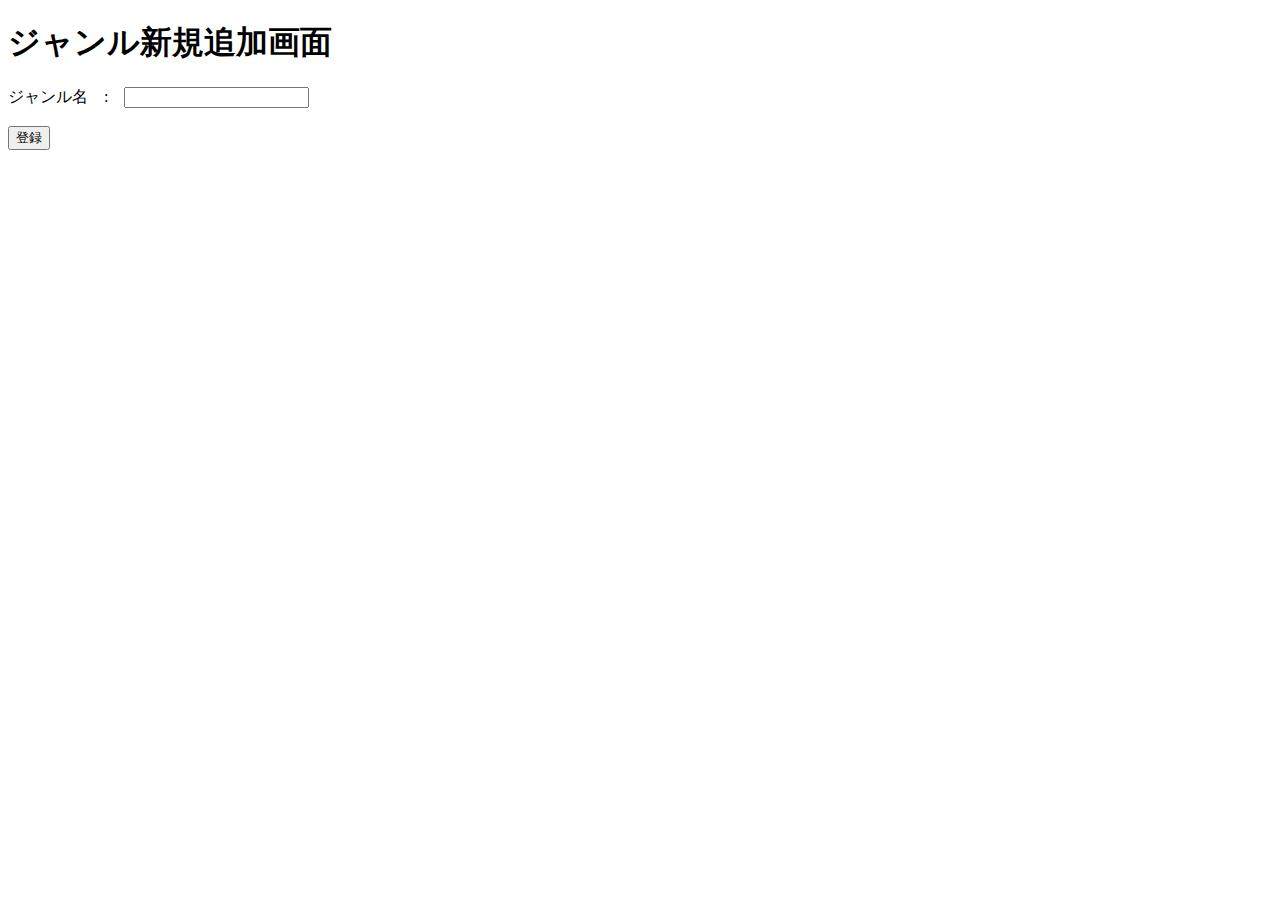
==== src/main/resources/templates/genreCreate.html @ 2f25acd5 "ジャンル追加機能作成" ====
<!DOCTYPE html>
<html xmlns:th="http://www.thymeleaf.org">
<head>
<meta charset="UTF-8">
<title  th:text="${title}">Insert title here</title>
<link th:href="@{/css/style.css}" rel="stylesheet" type="text/css">
</head>
<body>
	<div th:replace="header::header1"></div>
	<div><h1>ジャンル新規追加画面</h1></div>
	 <p th:text="${checkMessage}"></p>
	<div>
		<form method="post" action="#" th:action="@{/NoteToSelf/genreCreate}" th:object="${genreForm}">
			<label for="comment">ジャンル名　:　<input id="genre" name="genre" type="text" th:field="*{genre}" /></label>
				<div th:if="${#fields.hasErrors('genre')}" th:errors="*{genre}"></div>
			<br><input type="submit" value="登録">
		</form>
	</div>
</body>
</html>
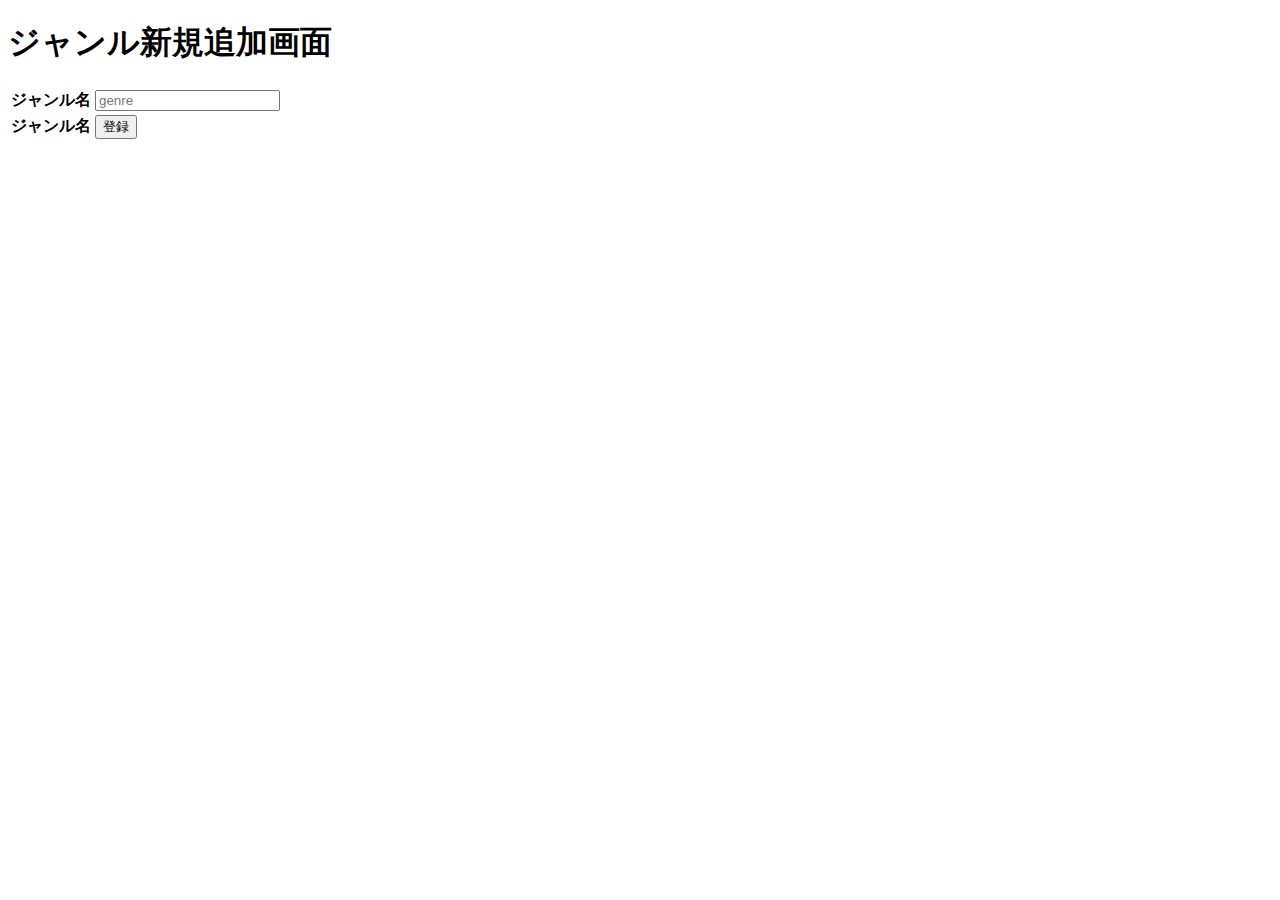
==== commit 7034063f: "検索機能の追加" ====
--- a/src/main/resources/templates/genreCreate.html
+++ b/src/main/resources/templates/genreCreate.html
@@ -3,7 +3,7 @@
 <head>
 <meta charset="UTF-8">
 <title  th:text="${title}">Insert title here</title>
-<link th:href="@{/css/style.css}" rel="stylesheet" type="text/css">
+<link th:href="@{/css/form-style.css}" rel="stylesheet" type="text/css">
 </head>
 <body>
 	<div th:replace="header::header1"></div>
@@ -11,9 +11,23 @@
 	 <p th:text="${checkMessage}"></p>
 	<div>
 		<form method="post" action="#" th:action="@{/NoteToSelf/genreCreate}" th:object="${genreForm}">
-			<label for="comment">ジャンル名　:　<input id="genre" name="genre" type="text" th:field="*{genre}" /></label>
-				<div th:if="${#fields.hasErrors('genre')}" th:errors="*{genre}"></div>
-			<br><input type="submit" value="登録">
+			<table class="showMemo">
+			    <tr class="showMemo">
+		            <th>ジャンル名</th>
+		            <td>
+			            <div class="cp_iptxt">
+			            	<input id="genre" name="genre" type="text" th:field="*{genre}" placeholder="genre"/>
+			            	<div th:if="${#fields.hasErrors('genre')}" th:errors="*{genre}"></div>
+			            </div>
+		            </td>
+		        </tr>
+		        	<tr class="showMemo">
+		            	<th>ジャンル名</th>
+		            	<td>
+		            		<input type="submit" class="btn_03" value="登録">
+		            	</td>
+		        </tr>
+		    </table>
 		</form>
 	</div>
 </body>
